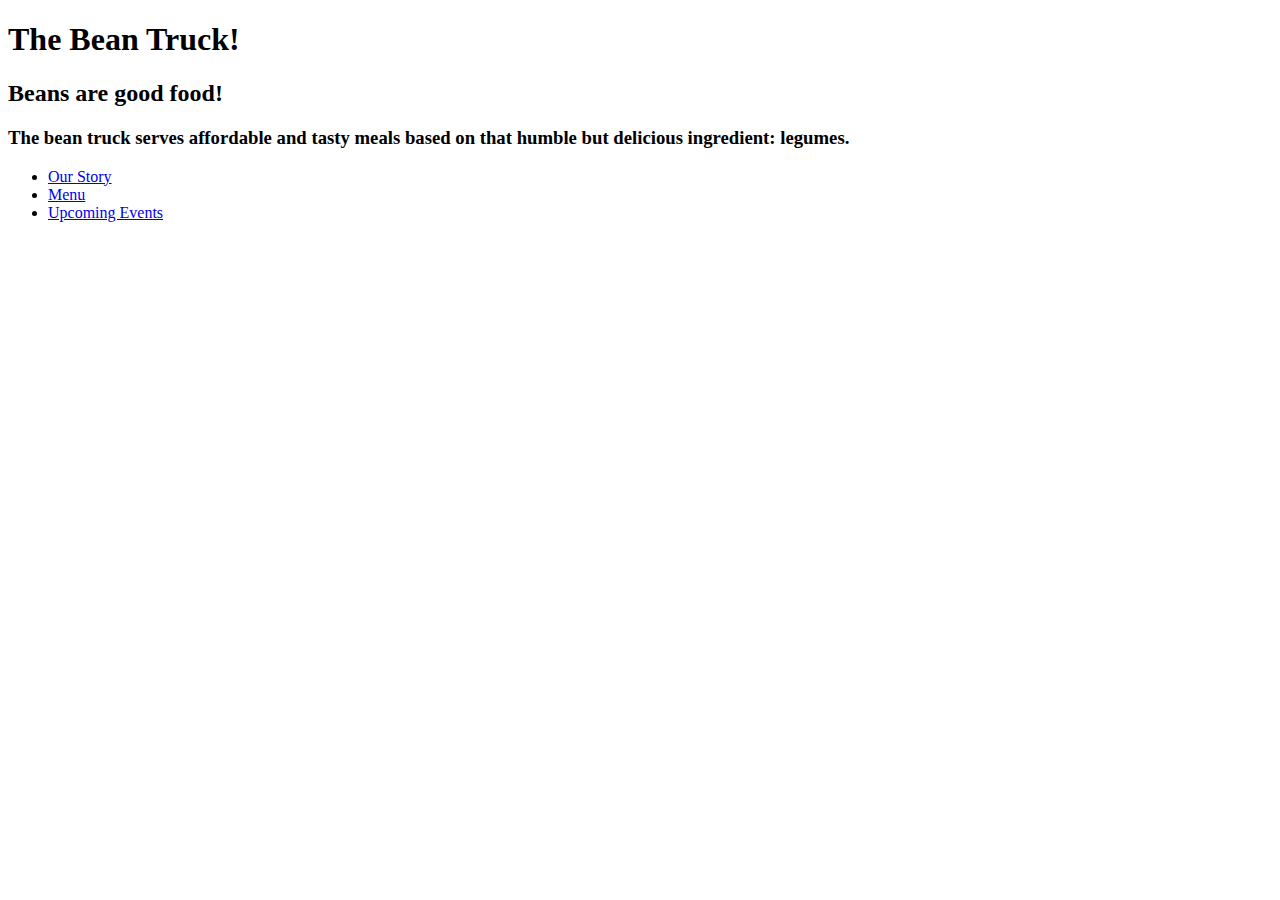
==== index.html @ 2bfd7117 "Converted to HTML documents" ====
<!DOCTYPE html>
<html>
<head> 
  <title> Bean Truck Index </title>
    <meta charset="utf-8">
  </head>
  <body>
<h1> The Bean Truck! </h1>

<h2> Beans are good food! </h2>

<h3>The bean truck serves affordable and tasty meals based on that humble but delicious ingredient: legumes.</h3>
<ul>
<li><a href="our_story.html">Our Story</a></li>
<li><a href="menu.html">Menu</a></li>
<li><a href="upcomin g_events.html">Upcoming Events </a></li>
</body>
</html>
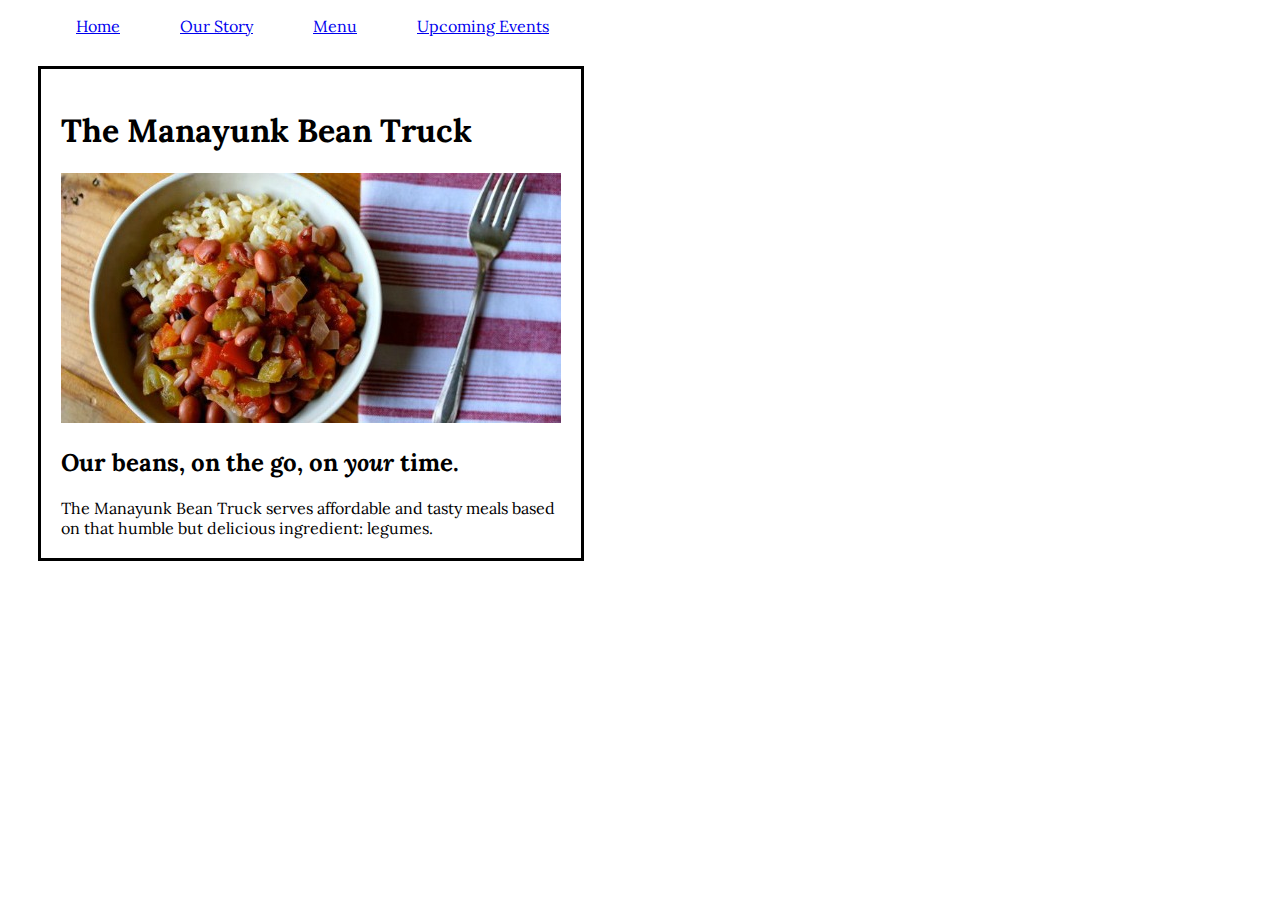
==== commit ad8e981e: "Altered entire CSS" ====
--- a/index.html
+++ b/index.html
@@ -1,18 +1,26 @@
 <!DOCTYPE html>
 <html>
-<head> 
+<head>
+  <link href='https://fonts.googleapis.com/css?family=Lora' rel='stylesheet' type='text/css'>
   <title> Bean Truck Index </title>
     <meta charset="utf-8">
+    <link rel="stylesheet" href="style.css">
   </head>
   <body>
-<h1> The Bean Truck! </h1>
+<nav>
+      <ul id="list1">
+        <li><a href=index.html">Home</a></li>
+        <li><a href="our_story.html">Our Story</a></li>
+        <li><a href="menu.html">Menu</a></li>
+        <li><a href="upcoming_events.html">Upcoming Events </a></li>
+</ul> </nav>
 
-<h2> Beans are good food! </h2>
-
-<h3>The bean truck serves affordable and tasty meals based on that humble but delicious ingredient: legumes.</h3>
-<ul>
-<li><a href="our_story.html">Our Story</a></li>
-<li><a href="menu.html">Menu</a></li>
-<li><a href="upcomin g_events.html">Upcoming Events </a></li>
+<div id="BeanTruck" class="heading">
+<h1> The Manayunk Bean Truck </h1>
+<img src="Images/BeanDish.jpg" alt="Bean Dish">
+<h2> Our beans, on the go, on <em> your </em> time. </h2>
+The Manayunk Bean Truck serves affordable and tasty meals based
+on that humble but delicious ingredient: legumes.
+</div>
 </body>
 </html>
--- a/style.css
+++ b/style.css
@@ -0,0 +1,74 @@
+#list1 li
+{
+margin: 45px 18px;
+ border: 3px solid FF6633;
+display: inline;
+padding: 10px;
+background-color: FF6633;
+font-family: 'Lora', serif;
+
+}
+
+
+#BeanTruck
+{border: 3px solid black;
+width: 500px;
+padding: 20px;
+margin: 30px;
+font-family: 'Lora', serif;
+}
+
+#MenuHeading
+{display: block;
+background-color: FF3366;
+margin: 30 5px;
+font-family: 'Lora', serif;}
+
+#Appetizers
+{
+  display: inline-block;
+  font-family: 'Raleway', sans-serif;
+  border: 3px solid black;
+  padding: 10px;
+  margin: 10px;
+  width: 345px;
+  float: left;
+}
+
+#Beans
+{border: 3px solid black;
+  font-family: 'Raleway', sans-serif;
+padding: 10px;
+margin: 10px;
+width: 345px;
+display:inline-block;
+float: left;
+}
+
+
+#OurStory
+{border: 3px solid black;
+padding: 20px;
+margin: 20px;
+width: 550;
+font-family: 'Raleway', sans-serif;
+}
+
+#StoryHeading
+{display:block;
+margin: 30 5px;
+background-color: FF3366;
+font-family: 'Lora', serif;}
+
+#UpcomingEvents
+{border: 3px solid black;
+  font-family: 'Raleway', sans-serif;
+padding: 20px;
+Margin: 20px;
+width: 550;}
+
+#EventsHeading
+{display: block;
+margin: 30 5px;
+background-color: FF3366;
+font-family: 'Lora', serif;}
